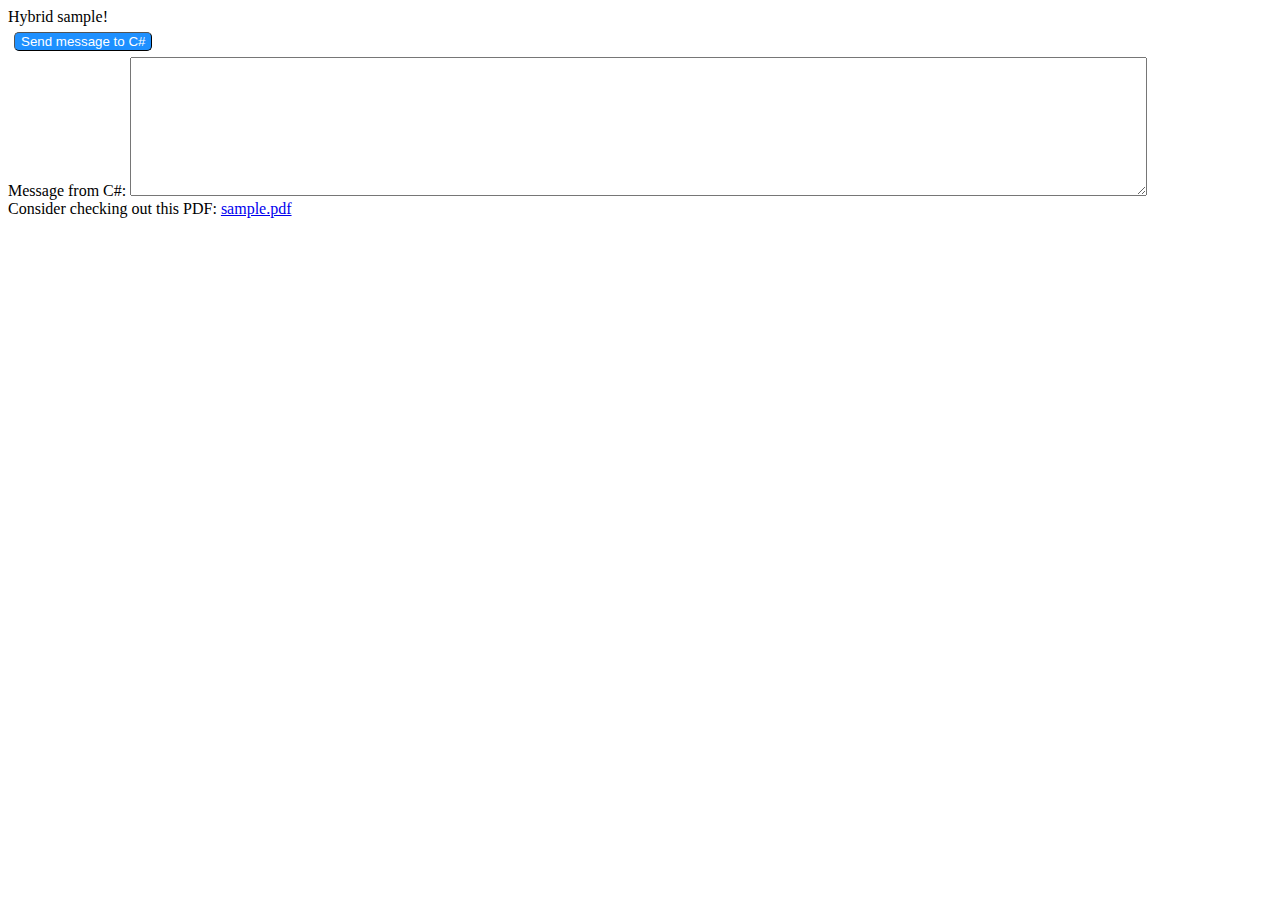
==== HybridMauiApp/Resources/Raw/HybridSamplePage/index.html @ 19b5a6a8 "Add project files." ====
﻿<!DOCTYPE html>

<html lang="en" xmlns="http://www.w3.org/1999/xhtml">
<head>
    <meta charset="utf-8" />
    <title></title>
    <link rel="icon" href="data:,">
    <link rel="stylesheet" href="styles/app.css">
    <script src="scripts/HybridWebView.js"></script>
    <script>
        window.addEventListener(
            "HybridWebViewMessageReceived",
            function (e) {
                var messageFromCSharp = document.getElementById("messageFromCSharp");
                messageFromCSharp.value += '\r\n' + e.detail.message;
            });

        function AddNumbers(a, x, b, y) {
            var result = {
                "result": a + b,
                "operationName": "Addition"
            };
            return result;
        }

        var count = 0;

        async function EvaluateMeWithParamsAndAsyncReturn(s1, s2) {
            const response = await fetch("/asyncdata.txt");
            if (!response.ok) {
                    throw new Error(`HTTP error: ${response.status}`);
            }
            var jsonData = await response.json();

            jsonData[s1] = s2;

            const msg = 'JSON data is available: ' + JSON.stringify(jsonData);
            window.HybridWebView.SendRawMessage(msg)

            return jsonData;
        }
    </script>
</head>
<body>
    <div>
        Hybrid sample!
    </div>
    <div>
        <button onclick="window.HybridWebView.SendRawMessage('Message from JS! ' + (count++))">Send message to C#</button>
    </div>
    <div>
        Message from C#: <textarea readonly id="messageFromCSharp" style="width: 80%; height: 10em;"></textarea>
    </div>
    <div>
        Consider checking out this PDF: <a href="docs/sample.pdf">sample.pdf</a>
    </div>
</body>
</html>
---- HybridMauiApp/Resources/Raw/HybridSamplePage/styles/app.css ----
﻿button {
    background-color: dodgerblue;
    border-radius: 5px;
    border-width: 1px;
    color: white;
    cursor: pointer;
    margin: 6px;
    text-align: center;
}
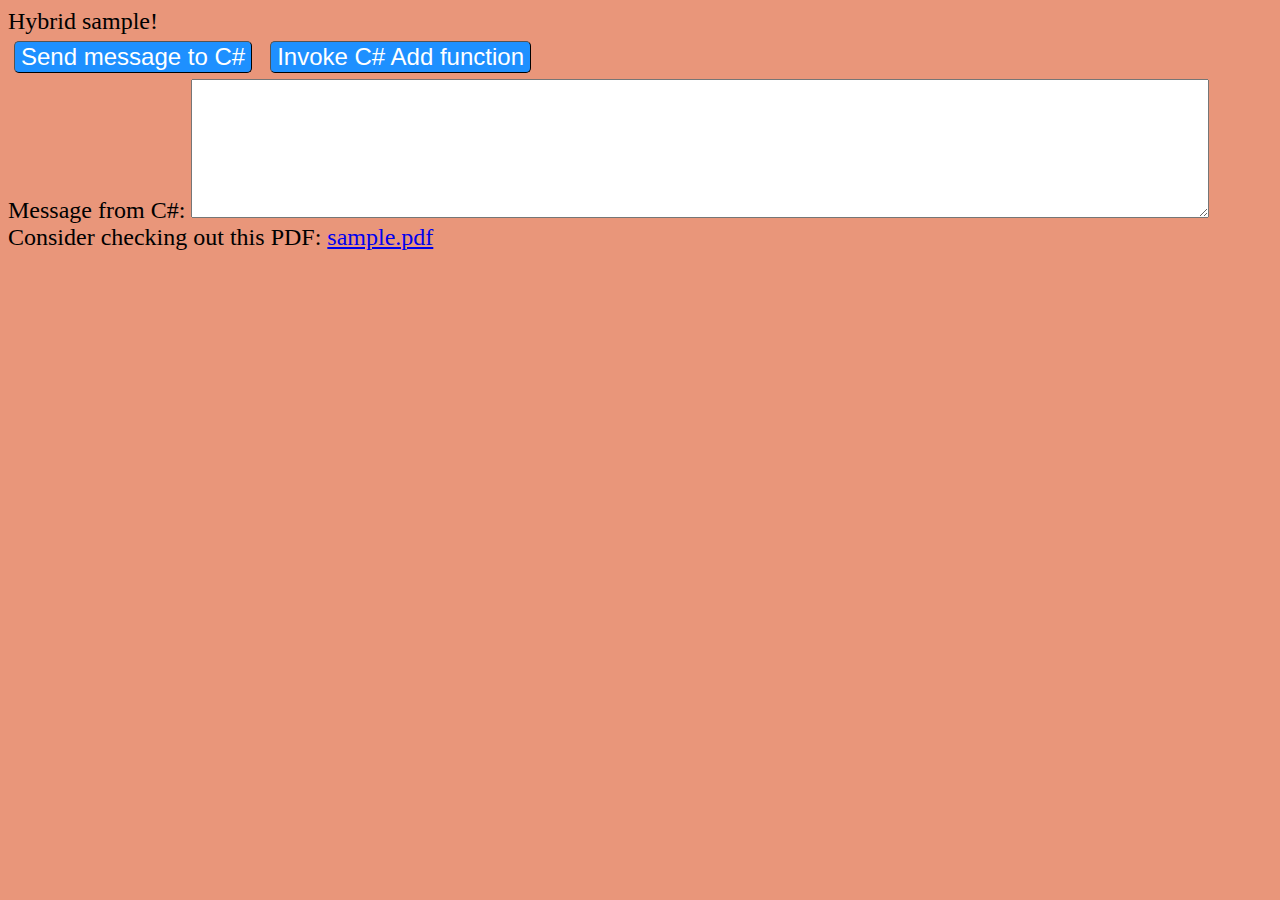
==== commit d8b09ae9: "Added calling external API from JS" ====
--- a/HybridMauiApp/Resources/Raw/HybridSamplePage/index.html
+++ b/HybridMauiApp/Resources/Raw/HybridSamplePage/index.html
@@ -4,6 +4,7 @@
 <head>
     <meta charset="utf-8" />
     <title></title>
+    <meta name="viewport" content="width=device-width, initial-scale=1.0, maximum-scale=1.0, user-scalable=no, viewport-fit=cover" />
     <link rel="icon" href="data:,">
     <link rel="stylesheet" href="styles/app.css">
     <script src="scripts/HybridWebView.js"></script>
@@ -11,16 +12,46 @@
         window.addEventListener(
             "HybridWebViewMessageReceived",
             function (e) {
-                var messageFromCSharp = document.getElementById("messageFromCSharp");
-                messageFromCSharp.value += '\r\n' + e.detail.message;
+                DisplayMessage(e.detail.message);
             });
+
+        function DisplayMessage(msg) {
+            var messageFromCSharp = document.getElementById("messageFromCSharp");
+            messageFromCSharp.value += '\r\n' + msg;
+        }
 
         function AddNumbers(a, x, b, y) {
             var result = {
                 "result": a + b,
                 "operationName": "Addition"
-            };
-            return result;
+            };            
+            return result;            
+        }
+
+        // Testing https://github.com/dotnet/maui/pull/27094
+        function SendAlert(msg) {
+            window.alert(msg);
+            DisplayMessage(msg);
+            return undefined;
+        }
+
+        async function CallApiAsync() {
+            var apiUrl = "https://restcountries.com/v3.1/name/aruba";
+          
+            const response = await fetch(apiUrl);
+            if (!response.ok) {
+                throw new Error(`HTTP error: ${response.status}`);
+            }
+            var jsonData = await response.json();
+            var msg = "API call returned: " + JSON.stringify(jsonData).substring(0, 100) + "...";
+            window.HybridWebView.SendRawMessage(msg);     
+
+            return jsonData;
+        }
+
+        async function InvokeDotnetAdd() {
+            var result = await window.HybridWebView.InvokeDotNet("AddNumbers", [1, 2]) ;
+            DisplayMessage('Result from C#: ' + result);
         }
 
         var count = 0;
@@ -47,6 +78,7 @@
     </div>
     <div>
         <button onclick="window.HybridWebView.SendRawMessage('Message from JS! ' + (count++))">Send message to C#</button>
+        <button onclick="InvokeDotnetAdd()">Invoke C# Add function</button> 
     </div>
     <div>
         Message from C#: <textarea readonly id="messageFromCSharp" style="width: 80%; height: 10em;"></textarea>
--- a/HybridMauiApp/Resources/Raw/HybridSamplePage/styles/app.css
+++ b/HybridMauiApp/Resources/Raw/HybridSamplePage/styles/app.css
@@ -6,4 +6,10 @@
     cursor: pointer;
     margin: 6px;
     text-align: center;
+    font-size: x-large;
 }
+
+body {
+    background-color: darksalmon;
+    font-size: x-large;
+}
